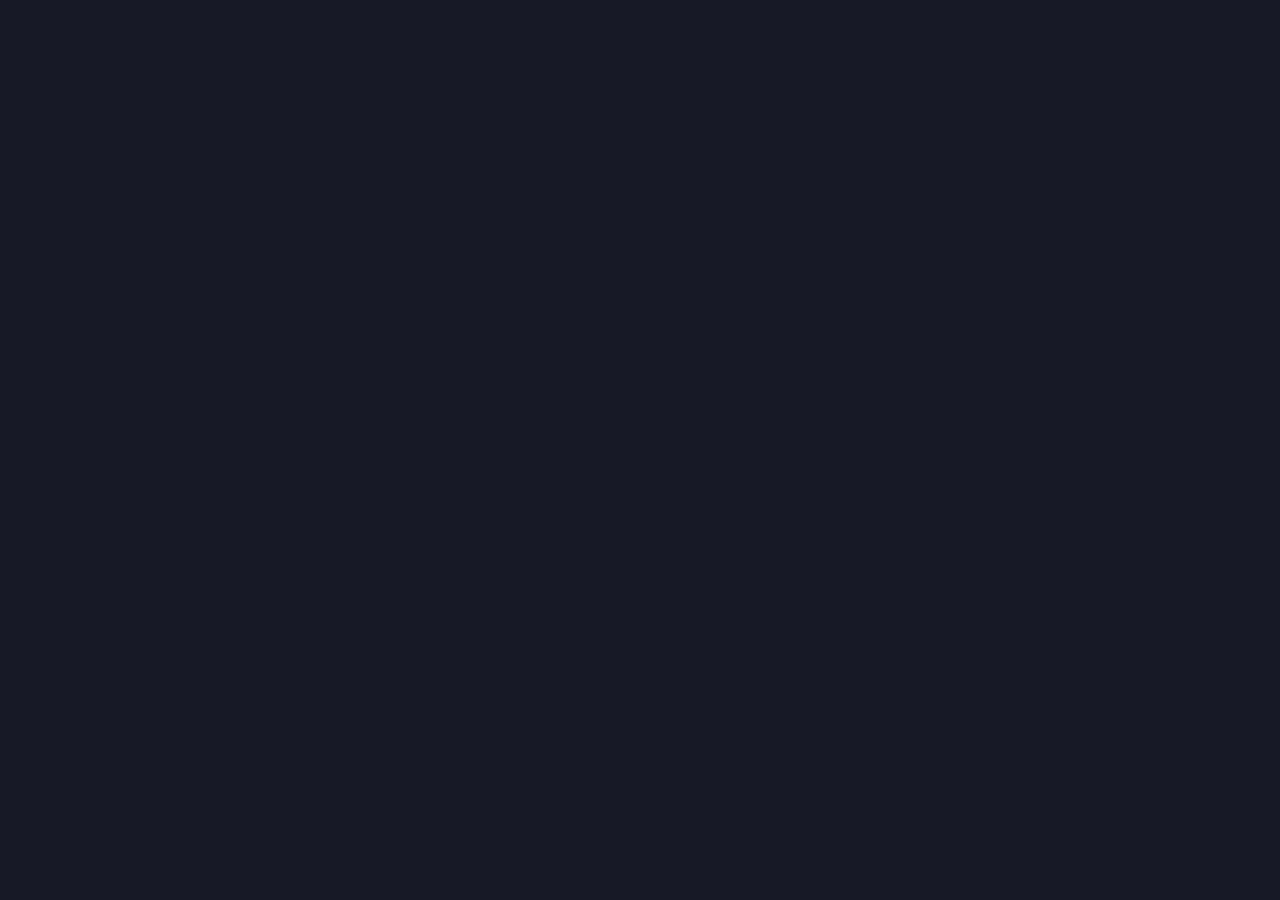
==== index.html @ 08e3f8c7 "pull" ====
<!DOCTYPE html><html><head><meta charset=utf-8><meta name=viewport content="width=device-width,initial-scale=1,maximum-scale=1,minimum-scale=1,user-scalable=no"><title>deri</title><link rel=icon href=static/favicon.ico type=image/x-icon><link href=/static/css/app.3192e1349da94aa0f557fc162b658e30.css rel=stylesheet></head><body><div id=app></div><script>function ScreenWidth() {      //获取屏幕尺寸，判断PC端或移动端
        if (/phone|pad|pod|iPhone|iPod|ios|iPad|Android|Fennec|BlackBerry|Mobile|IEMobile|MQQBrowser|JUC|Fennec|WosBrowser|BrowserNG|WebOS|Symbian|Windows Phone/i.test(navigator.userAgent)) {
        //如果是移动端，则跳转到移动端对应的页面；否则，跳转到PC端对应的页面
                window.location.href = 'm.html';
            } 
        }
        window.onload  = function(){
            ScreenWidth()
        }
        window.onresize = function () {
            ScreenWidth()
        }</script><script type=text/javascript src=/static/js/manifest.2c3f24cf434ef2d96326.js></script><script type=text/javascript src=/static/js/vendor.d1f67ea10047e4e1bf99.js></script><script type=text/javascript src=/static/js/app.65d57b0db1c722d24166.js></script></body></html>
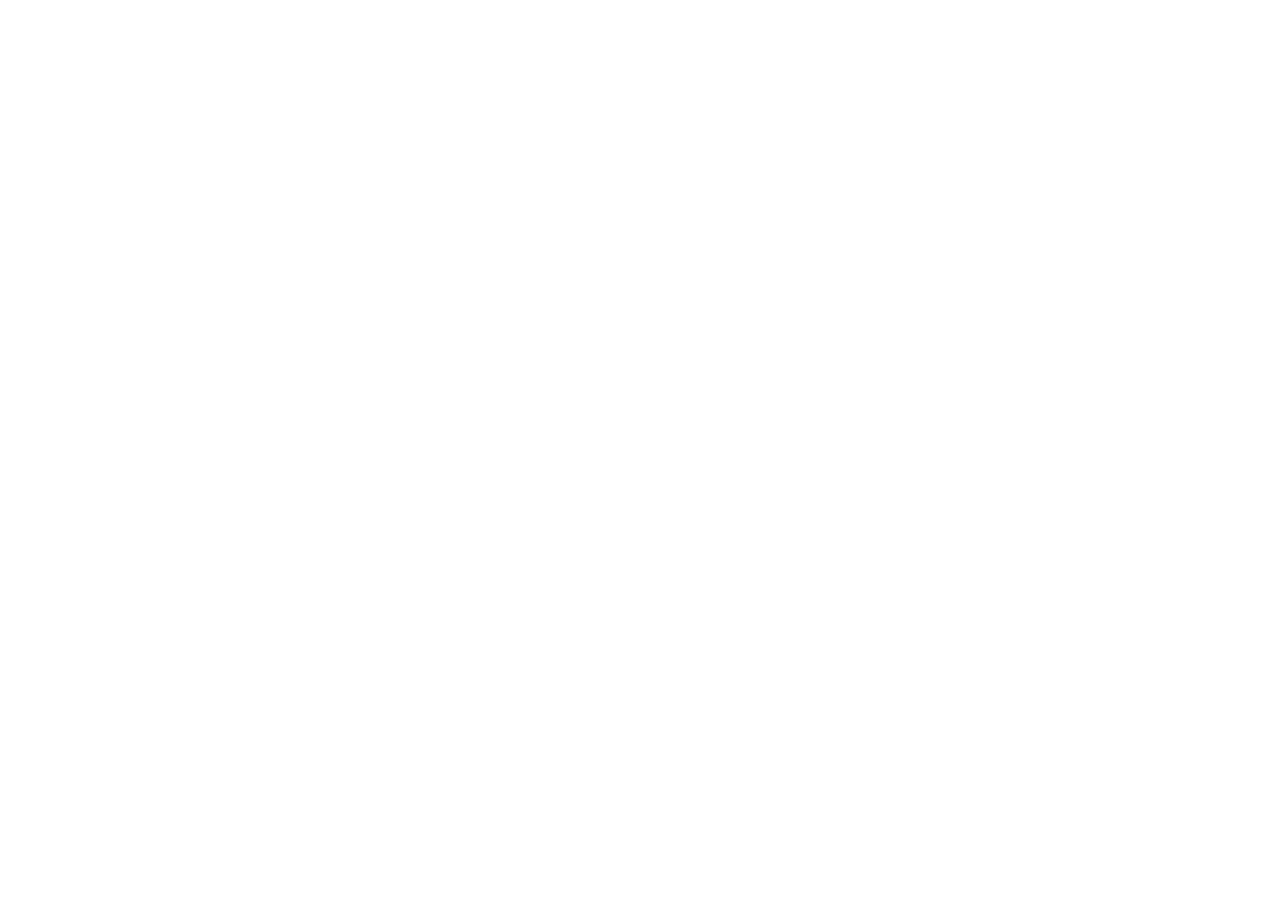
==== commit 62a709af: "pull" ====
--- a/index.html
+++ b/index.html
@@ -1,4 +1,4 @@
-<!DOCTYPE html><html><head><meta charset=utf-8><meta name=viewport content="width=device-width,initial-scale=1,maximum-scale=1,minimum-scale=1,user-scalable=no"><title>deri</title><link rel=icon href=static/favicon.ico type=image/x-icon><link href=/static/css/app.3192e1349da94aa0f557fc162b658e30.css rel=stylesheet></head><body><div id=app></div><script>function ScreenWidth() {      //获取屏幕尺寸，判断PC端或移动端
+<!DOCTYPE html><html><head><base target=_blank><meta charset=utf-8><meta name=viewport content="width=device-width,initial-scale=1,maximum-scale=1,minimum-scale=1,user-scalable=no"><title>deri</title><link rel=icon href=static/favicon.ico type=image/x-icon><link href=https://cdn.jsdelivr.net/gh/deri-finance/premining@main/static/css/app.2e5a1d43a9d7119de567433ba0c6b3ed.css rel=stylesheet></head><body><div id=app></div><script>function ScreenWidth() {      //获取屏幕尺寸，判断PC端或移动端
         if (/phone|pad|pod|iPhone|iPod|ios|iPad|Android|Fennec|BlackBerry|Mobile|IEMobile|MQQBrowser|JUC|Fennec|WosBrowser|BrowserNG|WebOS|Symbian|Windows Phone/i.test(navigator.userAgent)) {
         //如果是移动端，则跳转到移动端对应的页面；否则，跳转到PC端对应的页面
                 window.location.href = 'm.html';
@@ -9,4 +9,4 @@
         }
         window.onresize = function () {
             ScreenWidth()
-        }</script><script type=text/javascript src=/static/js/manifest.2c3f24cf434ef2d96326.js></script><script type=text/javascript src=/static/js/vendor.d1f67ea10047e4e1bf99.js></script><script type=text/javascript src=/static/js/app.65d57b0db1c722d24166.js></script></body></html>+        }</script><script type=text/javascript src=https://cdn.jsdelivr.net/gh/deri-finance/premining@main/static/js/manifest.805f0c751b9b115766e3.js></script><script type=text/javascript src=https://cdn.jsdelivr.net/gh/deri-finance/premining@main/static/js/vendor.ffc0dc5963271ad0cc28.js></script><script type=text/javascript src=https://cdn.jsdelivr.net/gh/deri-finance/premining@main/static/js/app.15f1a064712cf8823be0.js></script></body></html>